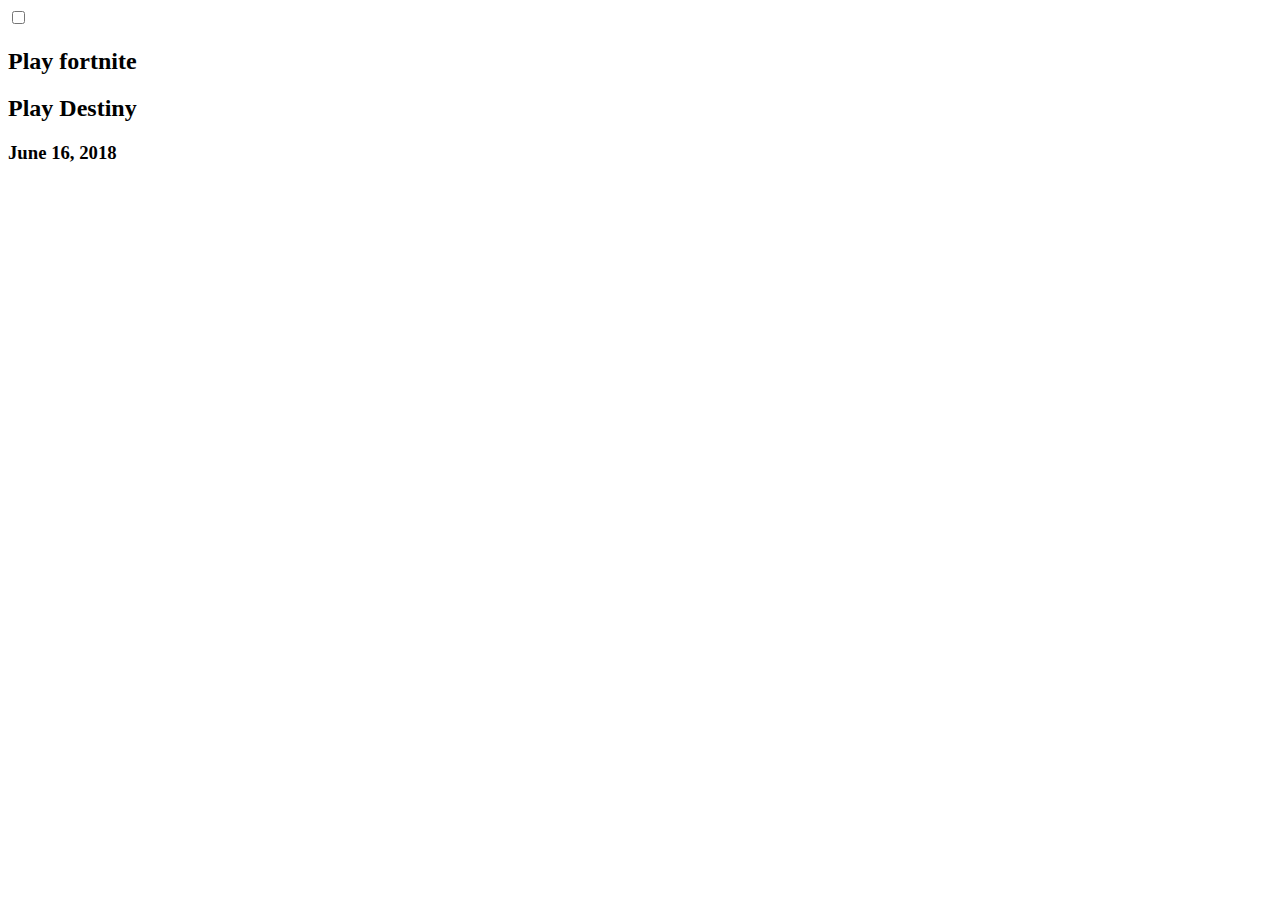
==== show.html @ f4bdc082 "Tag checkboxes and inputs" ====
<!DOCTYPE html>
<html>
    <head>
        <title>To do Show Page</title>
    </head>
    
    <body>
        <input type="checkbox">
        <h2>Play fortnite</h2>
        <h2>Play Destiny</h2>
        <h3>June 16, 2018</h3>
    </body>
</html>
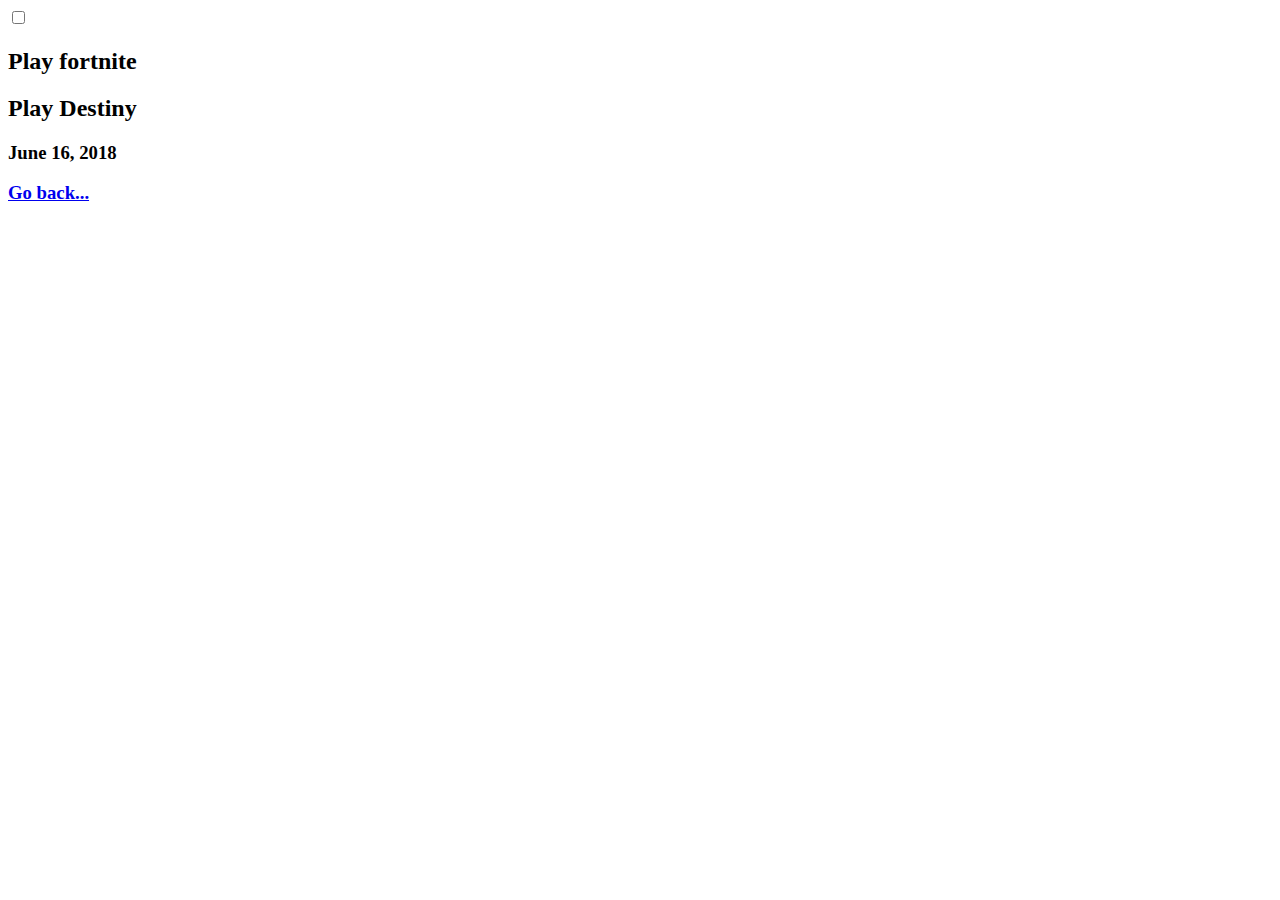
==== commit ecb6ff13: "CSS styling" ====
--- a/show.html
+++ b/show.html
@@ -9,5 +9,6 @@
         <h2>Play fortnite</h2>
         <h2>Play Destiny</h2>
         <h3>June 16, 2018</h3>
+        <h3><a href ="/index.html">Go back...</h3>
     </body>
 </html>